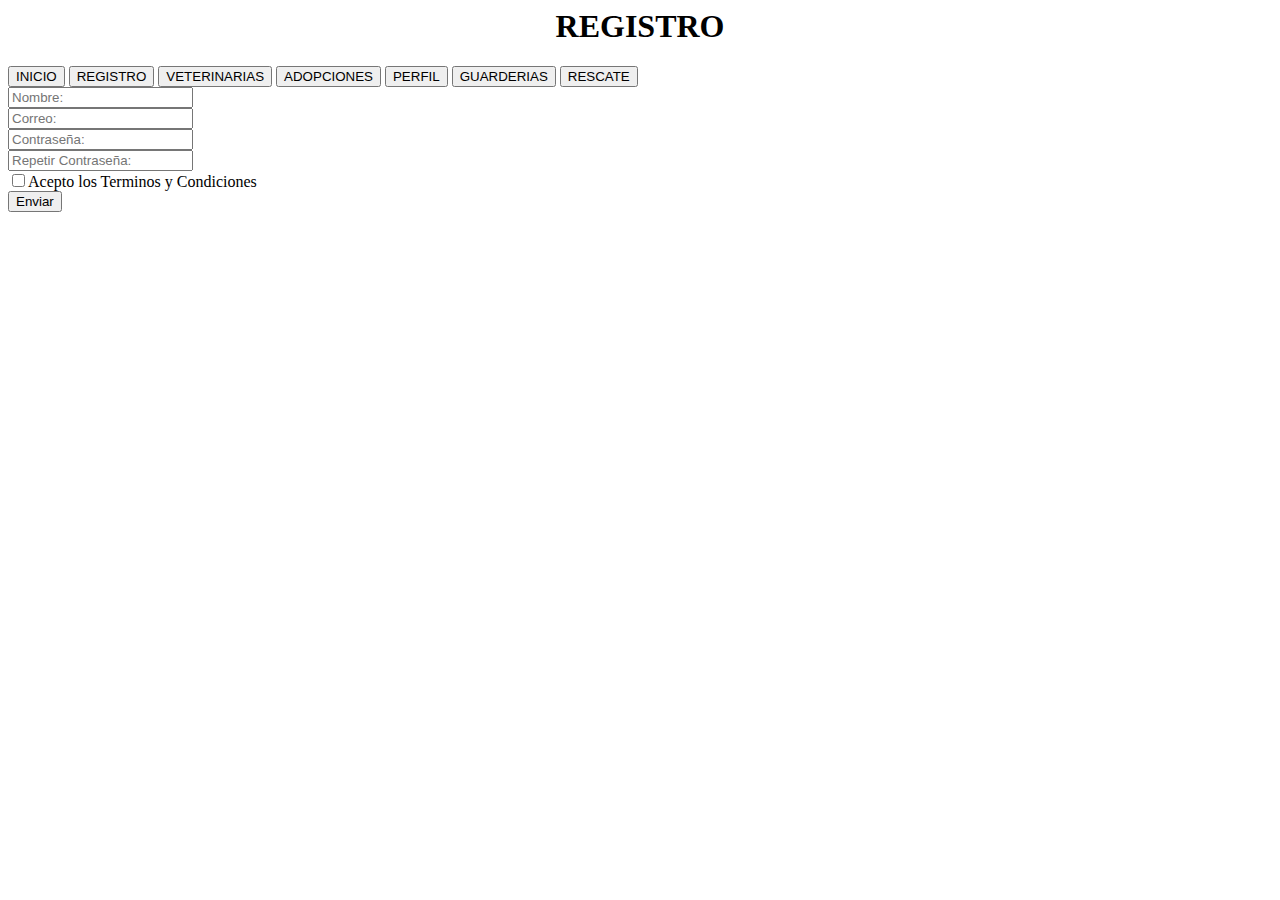
==== formulario.html @ f521de8e "paginas finales" ====
<html>
    <head>
        <meta charset="UTF-8">
        <meta name="viewport" content="width=device-width, user-scalable=no, initial-scale=1.0, maximum-scale=1.0, minimum-scale=1.0">
        <link href='https://fonts.googleapis.com/css?family=Roboto' rel='stylesheet' type='text/css'>
        <link rel="stylesheet" href="css/estilos.css">
        <title>REGISTRO</title>
        <center><h1>REGISTRO</h1></center>
        <div class="contenedor-columna-aling center-100"><div class="page-header">
            <a href="index.html"><button type="button" class="btn btn-primary">INICIO</button></a>
            <a href="formulario.html"><button type="button" class="btn btn-info">REGISTRO</button></a>
            <a href="veterinarias.html"><button type="button" class="btn btn-success">VETERINARIAS</button></a>
            <a href="comentarios.html"><button type="button" class="btn btn-warning">ADOPCIONES</button></a>
            <a href="miperfil.html"><button type="button" class="btn btn-danger">PERFIL</button></a>
            <a href="guarderias.html"><button type="button" class="btn btn-primary">GUARDERIAS</button></a>
            <a href="comentarios.html"><button type="button" class="btn btn-info">RESCATE</button></a>
            </div>
        </div>
    </head>
    <body>
        <div class="contenedor-formulario"><div class="wrap">
            <form action="" class="formulario" name="formulario_registro" method="post">
                <div>
                    <div class="input-group"><input type="text" id="nombre" name="nombre" placeholder="Nombre:"><label class="label" ></label></div>
                    <div class="input-group"><input type="email" id="correo" name="correo"placeholder="Correo:"><label class="label"></label></div>
                    <div class="input-group"><input type="password" id="pass" name="pass"placeholder="Contraseña:"><label class="label"></label></div>
                    <div class="input-group"><input type="password" id="pass2" name="pass2"placeholder="Repetir Contraseña:"><label class="label"></label> </div>  <div class="input-group checkbox"><input type="checkbox" name="terminos" id="terminos" value="true"><label for="terminos">Acepto los Terminos y Condiciones</label></div>
                    <a href="exitoso.html"><button type="button" class="btn btn-primary">Enviar</button></a>
                </div>
            </form>
            </div>
        </div>
        <script src="js/formulario.js"></script>
    </body>
</html>
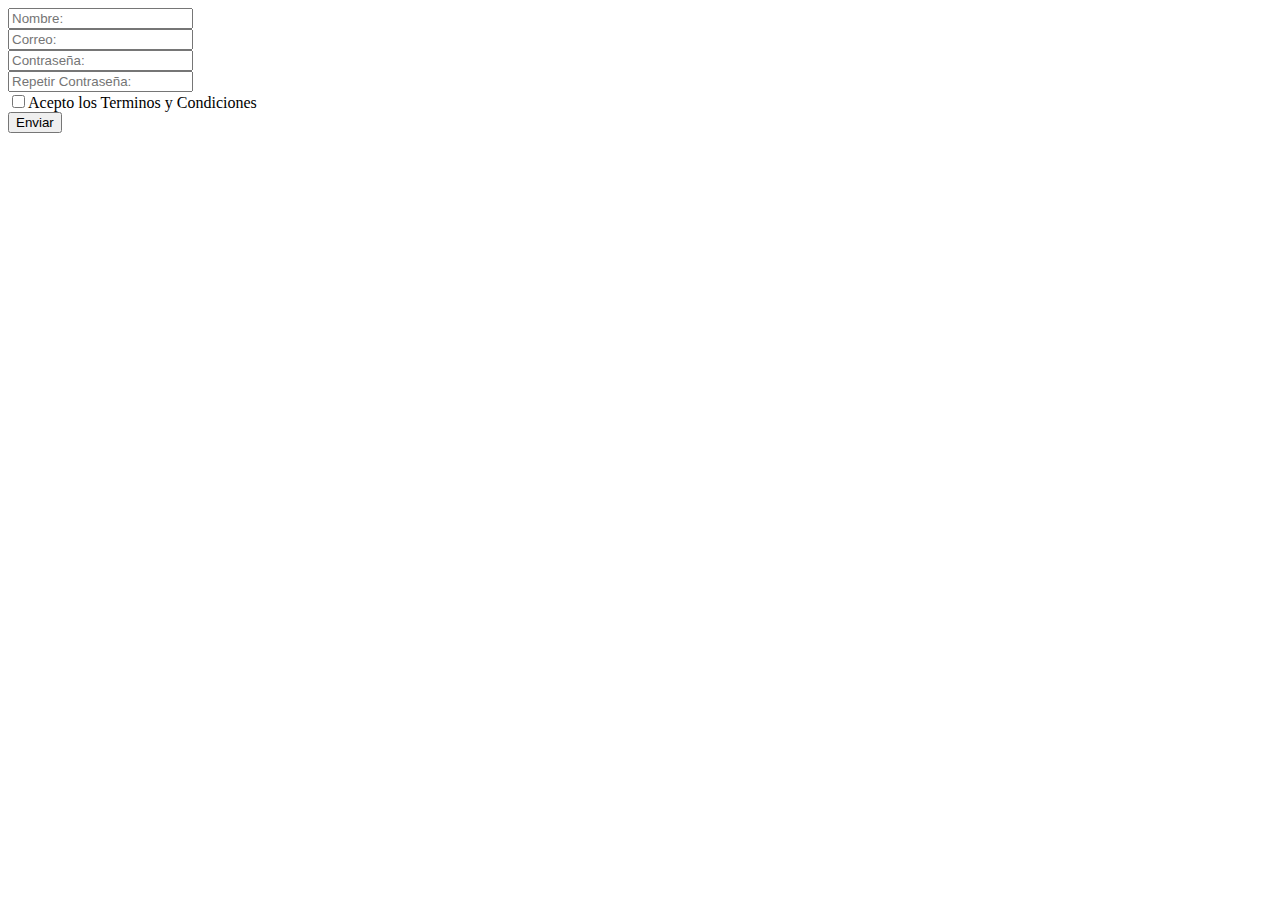
==== commit 46477e76: "adicionar nuevas paginas" ====
--- a/formulario.html
+++ b/formulario.html
@@ -1,35 +1,25 @@
-<html>
-    <head>
-        <meta charset="UTF-8">
-        <meta name="viewport" content="width=device-width, user-scalable=no, initial-scale=1.0, maximum-scale=1.0, minimum-scale=1.0">
-        <link href='https://fonts.googleapis.com/css?family=Roboto' rel='stylesheet' type='text/css'>
-        <link rel="stylesheet" href="css/estilos.css">
-        <title>REGISTRO</title>
-        <center><h1>REGISTRO</h1></center>
-        <div class="contenedor-columna-aling center-100"><div class="page-header">
-            <a href="index.html"><button type="button" class="btn btn-primary">INICIO</button></a>
-            <a href="formulario.html"><button type="button" class="btn btn-info">REGISTRO</button></a>
-            <a href="veterinarias.html"><button type="button" class="btn btn-success">VETERINARIAS</button></a>
-            <a href="comentarios.html"><button type="button" class="btn btn-warning">ADOPCIONES</button></a>
-            <a href="miperfil.html"><button type="button" class="btn btn-danger">PERFIL</button></a>
-            <a href="guarderias.html"><button type="button" class="btn btn-primary">GUARDERIAS</button></a>
-            <a href="comentarios.html"><button type="button" class="btn btn-info">RESCATE</button></a>
-            </div>
-        </div>
-    </head>
-    <body>
-        <div class="contenedor-formulario"><div class="wrap">
-            <form action="" class="formulario" name="formulario_registro" method="post">
-                <div>
-                    <div class="input-group"><input type="text" id="nombre" name="nombre" placeholder="Nombre:"><label class="label" ></label></div>
-                    <div class="input-group"><input type="email" id="correo" name="correo"placeholder="Correo:"><label class="label"></label></div>
-                    <div class="input-group"><input type="password" id="pass" name="pass"placeholder="Contraseña:"><label class="label"></label></div>
-                    <div class="input-group"><input type="password" id="pass2" name="pass2"placeholder="Repetir Contraseña:"><label class="label"></label> </div>  <div class="input-group checkbox"><input type="checkbox" name="terminos" id="terminos" value="true"><label for="terminos">Acepto los Terminos y Condiciones</label></div>
-                    <a href="exitoso.html"><button type="button" class="btn btn-primary">Enviar</button></a>
-                </div>
-            </form>
-            </div>
-        </div>
-        <script src="js/formulario.js"></script>
-    </body>
-</html>+<!DOCTYPE html>
+<html lang="en">
+<head>
+	<meta charset="UTF-8">
+	<meta name="viewport" content="width=device-width, user-scalable=no, initial-scale=1.0, maximum-scale=1.0, minimum-scale=1.0">
+	<link href='https://fonts.googleapis.com/css?family=Roboto' rel='stylesheet' type='text/css'>
+	<link rel="stylesheet" href="css/estilos.css">
+	<title>Formulario</title>
+</head>
+<body>
+	<div class="contenedor-formulario">  <div class="wrap">   
+	 <form action="" class="formulario" name="formulario_registro" method="post">      
+	 	<div>        
+	 		<div class="input-group">  <input type="text" id="nombre" name="nombre" placeholder="Nombre:">   <label class="label" ></label>       </div>        
+	  		<div class="input-group">   <input type="email" id="correo" name="correo"placeholder="Correo:">        <label class="label"></label> </div>        
+	  		<div class="input-group">   <input type="password" id="pass" name="pass"placeholder="Contraseña:">        <label class="label"></label> </div>
+	  		<div class="input-group">    <input type="password" id="pass2" name="pass2"placeholder="Repetir Contraseña:">      <label class="label"></label> </div>  <div class="input-group checkbox">  <input type="checkbox" name="terminos" id="terminos" value="true"><label for="terminos">Acepto los Terminos y Condiciones</label>  </div>       
+	   		<input type="submit" id="btn-submit" value="Enviar">     
+	    </div>    
+	 </form>  
+	    </div>
+	</div>
+		<script src="js/formulario.js"></script>
+</body>
+</html>
